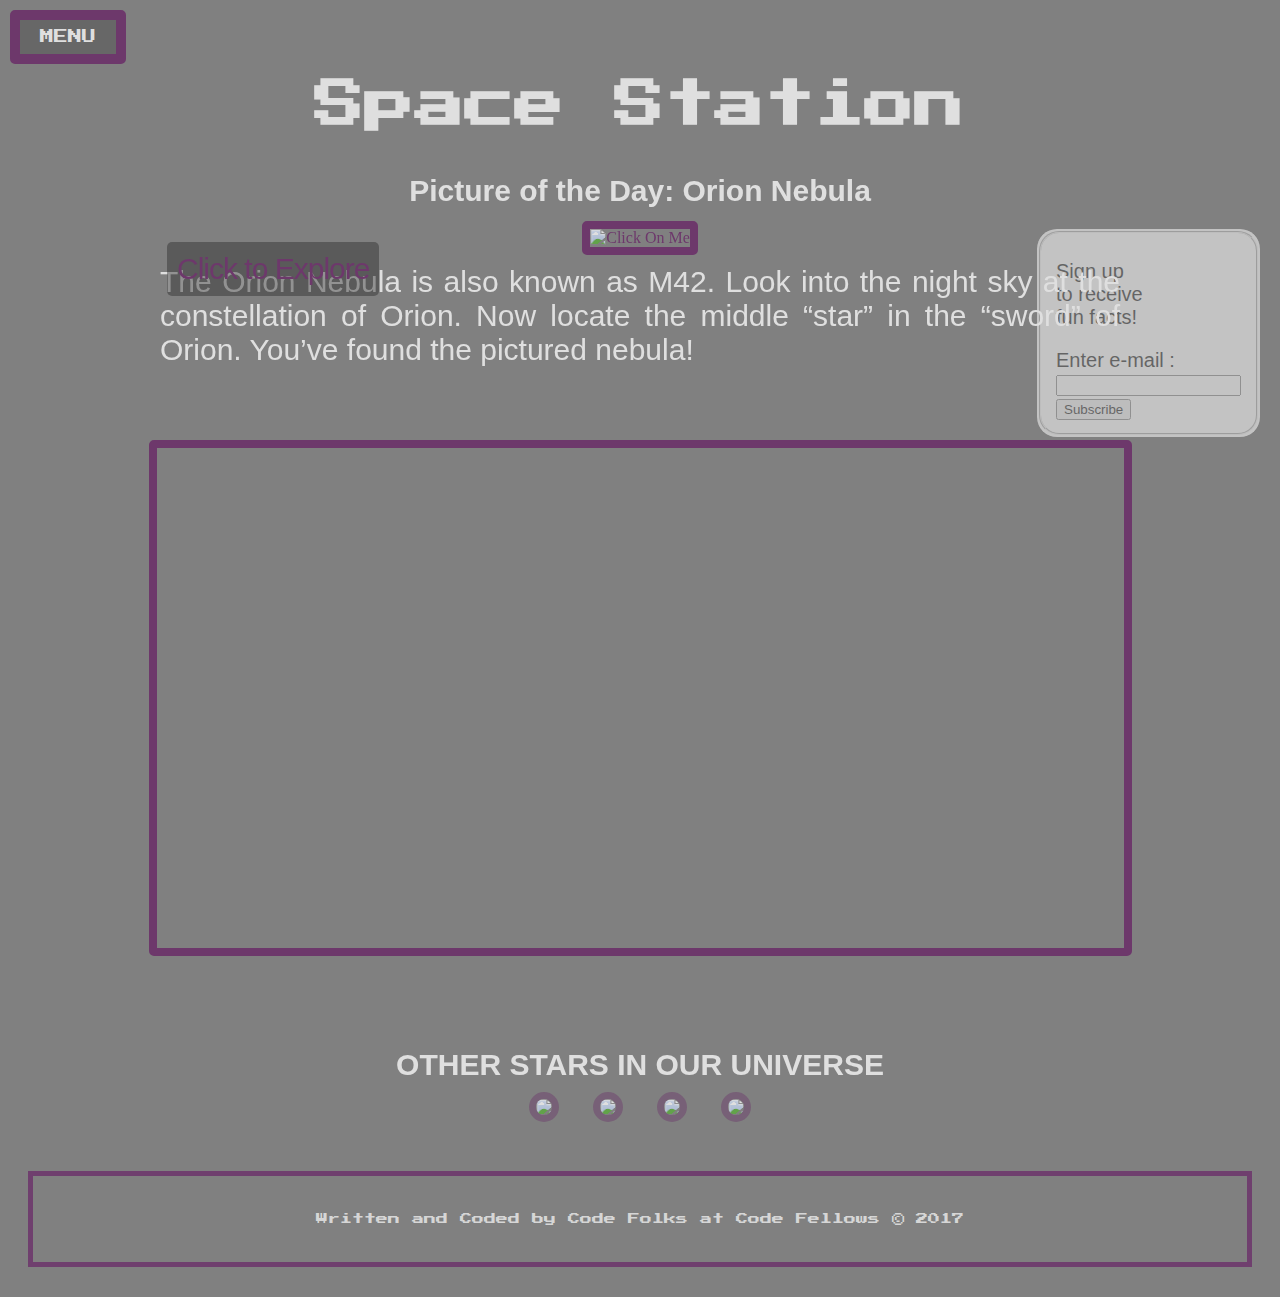
==== index.html @ 74b99b16 "Merge pull request #1 from ADL175/david-branch" ====
<!DOCTYPE html>
<html>
  <head>
    <meta charset="utf-8">
      <link rel="stylesheet" href="css/planet-style.css">
      <link type="text/css" rel="stylesheet" href="css/style.css"/>
      <link href="https://fonts.googleapis.com/css?family=Press+Start+2P" rel="stylesheet">

    <title>Welcome to Space Station</title>
  </head>
  <body>
    <header>


      <div class="dropdown">
        <button onclick="linkFunc()" class="linkbtn">MENU</button>
        <div id="pageLinks" class="link-content">
          <a href="index.html">
            Home &diams;</a>
          <a href="planets.html">
            Explore</a>
          <a href="quiz.html">
            Quiz</a>
          <a href="about.html">
            About Us</a>
          <a href="http://solarsystem.nasa.gov/kids/index.cfm" target="_blank">
            Play a Game!</a>


        </div>
      </div>



<!--
              <div id="nav-wrapper">
              <div id="header">
                <nav id="navbar">
                  <a href="index.html" class="nav-links"> Home </a>
                  <a href="planets.html" class="nav-links"> Solar System </a>
                  <a href="quiz.html" class="nav-links"> Quiz </a>
                  <a href="about.html" class="nav-links"> About Us </a>

                </nav>
              </div>
            </div>
 -->


      <section>
        <h1>Space Station</h1>
      </section>
    </header>
    <aside>
      <form id="subscribe" action="signup.html">
        <fieldset class="submit">
            <p>Sign up<br/>to receive<br/>fun facts!</p>
            <label>Enter e-mail :<br/>
            <input type="email" name="email" required="required"/><br/>
            <button type="submit" value="Subscribe">Subscribe</button>
        </fieldset>
      </form>
    </aside>


    <section id="center">


      <div id="day-pic">
        <h2>Picture of the Day: Orion Nebula</h2>
        <a href="planets.html">
        <img id="bigImage" src="assets/orion.jpg" alt="Click On Me" />
        </a>
        <span class="pid"><a href="planets.html">Click to Explore</a></span>
         <p class="dayPicInfo">The Orion Nebula is also known as M42. Look into the night sky at the constellation of Orion. Now locate the middle “star” in the “sword” of Orion. You’ve found the pictured nebula!</p>
      </div>


      <div class="random-stuff">
          <link href="https://fonts.googleapis.com/css?family=Audiowide" rel="stylesheet">
          <link href="https://fonts.googleapis.com/css?family=Press+Start+2P" rel="stylesheet">
          <p><iframe src="https://www.youtube.com/embed/Qd6nLM2QlWw" frameborder="0" allowfullscreen></iframe></p>

        </div>


      <section id="image-section">
        <h2>OTHER STARS IN OUR UNIVERSE</h2>
          <div class="edu">
            <a href="https://spaceplace.nasa.gov/" target="_blank">
            <img id= "imageLink" src="assets/nasa_spaceplace.png"/></a>
            <a href="http://www.spacex.com/" target="_blank">
            <img id= "imageLink" src="assets/spacex3.jpg"/></a>
            <a href="https://www.pacificsciencecenter.org/" target="_blank">
            <img id= "imageLink" src="assets/pacific_science.png"/></a>
            <a href="https://airandspace.si.edu/" target="_blank">
            <img id= "imageLink" src="assets/smithsoniam air_space.png"/></a>
          </div>
      </section>
    </section>


    <footer>
    <!--   LEFT FOOTER -->
    <div class="footer-left">
      <a href="http://www.facebook.com" target="_blank">
      <img src="assets/facebook.png" alt="" />


      </a>
        <a href="http://www.twitter.com" target="_blank">
          <img src="assets/twitter.png" alt="" />
      </a>
        <a href="http://www.instagram.com" target="_blank">
          <img src="assets/instagram.svg" alt="" />
      </a>
          <a href="http://www.pinterest.com" target="_blank">
            <img src="assets/pinterest.png" alt="" />
      </a>
      </div>

    <!--   CENTER FOOTER -->

      <p class="footer-center">Written and Coded by Code Folks at Code Fellows &copy; 2017</p>

      </div>

    </footer>


    <script type="text/javascript" src="js/app.js"></script>
    <script src="js/planet-app.js" type="text/javascript" ></script>
  </body>
</html>
---- css/planet-style.css ----
/*//////////////////////////////////////////*/
/*///////////  universal  //////////*/
/*//////////////////////////////////////////*/

body {
  background: url("../assets/planet-wallpaper.jpg");
  background-attachment: fixed;
  background-position: center;
  background-repeat: no-repeat;
  background-size: cover;
  color: white;
  opacity: 75%;

}

header {
  text-align: center;
}

a {
  text-decoration: none;
  color: #672065;
}

.random-stuff > p {
  margin: auto;
  padding: 5%;
  border-radius: 10%;
  color: black;
  text-align: center;
}

.random-stuff img {
  float: left;
}
/*//////////////////////////////////////////*/
/*///////////  nav  //////////*/
/*//////////////////////////////////////////*/

#nav-wrapper {
  height: 61px;
  width: 505px;
  background-color: #672065;
  margin-top: -16px;
  margin-left: -8px;
  border-bottom-right-radius: 25px;
}
#header {
  height: 50px;
  width: 500px;
  background-color: #5f5f5f;
  opacity: 70%;
  margin-top: -16px;
  margin-left: -8px;
  border-bottom-right-radius: 25px;
}

#navbar {
  color: #fff;
  text-decoration: none;
  list-style-type: none;
  text-align: center;

  position: absolute;
  top: 10px;
  left: 10px;
  width: 500px;
}

.nav-links {
  text-decoration: none;
  color: inherit;
font-family: 'Press Start 2P', cursive;
font-size: 18px;
    font-weight: bold;
    display: inline-block;
    padding-right: 30px;
}


/*//////////END OF NAV/////////////*/

h1 {
  font-family: 'Press Start 2P', cursive;
  font-size: 50px;
  text-align: center;
  color: white;
  overflow: hidden;
  margin-top: 70px;

}

/*//////////////////////////////////////////*/
/*///////////   div containing planet div //////////*/
/*//////////////////////////////////////////*/

.page-title {
  width: 600px;
  position: absolute;
  text-align: justify;
  margin-left: 10px;
  font-family: sans-serif;
  top: 160px;
  color: black;
}

.page-title h2 {
  font-family: 'Press Start 2P', cursive;
  font-size: 15px;
  text-align: left;
}

.planet-section {
  overflow: visible;
}

.quotes {
  background: white;
  opacity: .6;
  padding: 10px 20px;
  border-radius: 10px;
}

/*//////////////////////////////////////////*/
/*///////////   planet image selector   //////////*/
/*//////////////////////////////////////////*/

.planet-image {
  border-radius: 90%;
  height: 100px

}

#big-sun {
  height: 250px !important;
}

#big-sun:hover {
  -webkit-transform: scale(2.3)!important;
  -ms-transform: scale(2.3)!important;
  transform: scale(2.3)!important;
}

#planet-div-3 img {
  border-radius: 20%!important;
}


/*//////////////////////////////////////////*/
/*///////////   popup balloon element   //////////*/
/*//////////////////////////////////////////*/

.popupText {
  background: white;
  color: black;
  position: absolute;
  margin: auto;
  border: 2px solid gray;
  display: none;
  text-align: center;
  border-radius: 25px;
  padding: 10px;
  width: 200px;
  opacity: 0.6;
  line-height: 15px;
  font-family: 'Press Start 2P', cursive;
  font-size: 12px;
}

/*//////////////////////////////////////////*/
/*///////////    planet div margins //////////*/
/*//////////////////////////////////////////*/


#planet-div-1 {
  margin-left: 83%;
}

#planet-div-2 {
  margin-left: 79%;
}

#planet-div-3 {
  margin-left: 71.5%;

}

#planet-div-4 {
  margin-left: 67%;
}

#planet-div-5 {
  margin-left: 59%;
}

#planet-div-6 {
  margin-left: 51%;
}

#planet-div-7 {
  margin-left: 42%;
}

#planet-div-8 {
  margin-left: 30%;
}

#planet-div-9 {
  margin-left: 5%;
}

/*//////////////////////////////////////////*/
/*///////////     hover elements  //////////*/
/*//////////////////////////////////////////*/

.planet-image {
  transition: 1s ease;
  z-index: 99;
}

.planet-image:hover {
  -webkit-transform: scale(3.5);
  -ms-transform: scale(3.5);
  transform: scale(3.5);
  transition: all 0.75s ease;
}

.planet-image:hover + div {
  display: block;
}

h1  {
transition: 10s ease;
padding: 10px;
}

h1:hover {
-webkit-filter: blur(5px);
transition: 5s ease;

-webkit-transform: scale(1.2);
-ms-transform: scale(1.2);
transform: scale(1.2);
}

/*//////////////////////////////////////////*/
/*///////////   astronaut spaceship hover   //////////*/
/*//////////////////////////////////////////*/

#astronaut {
transition: 5s ease;
width: 250px;
}

#astronaut:hover {
  cursor: default;
  transform: rotate(720deg);
  transition: all 5s ease-in-out 0s;
}

.spaceship-div {
  position: absolute;
  top: 900px;
  right: 40px;
  z-index: 0;
}

.spaceship-div img{
  width: 300px;
  transition: 5s ease;
}

.spaceship-div img:hover {
  cursor: default;
  transition: all 5s ease-in-out 0s;
  -webkit-transform: scale(.1)!important;
  -ms-transform: scale(.1)!important;
  transform: rotate(2000deg) scale(.1)!important;
}

/*//////////////////////////////////////////*/
/*///////////     Footer elements  //////////*/
/*//////////////////////////////////////////*/

a {
  text-decoration: none;
}

.footer-left {
  float: left;
  position: absolute;
}

footer {
  text-align: center;
  background: gray;
  border: 5px solid #672065;
  padding: 25px;
  font-family: 'Press Start 2P', cursive;
  font-size: 12px;
  opacity: .9;
  margin-top: 300px;

  }

.footer-left a img {
  width: 40px;
}

/*/////////////////////////
///////
////// Link button
//////
/////////////////////////*/

.linkbtn {
    background-color: #5f5f5f;
    color: white;
    font-family: 'Press Start 2P', cursive;
    padding: 10px 20px;
    font-size: 14px;
    border: 10px solid #672065;
    cursor: pointer;
    border-radius: 5px;
    position: absolute;
    left: 10px;
    top: 10px;
}

/*/////////////////////////
///////
////// Link hover
//////
/////////////////////////*/

.linkbtn:hover, .linkbtn:focus {
    background-color: #672065;
}

.link-content {
    display: none;
    position: absolute;
    background-color:#5f5f5f;
    min-width: 160px;
    box-shadow: 0px 8px 16px 0px rgba(0,0,0,0.2);
    z-index: 1;
    border-radius: 5px;
}

.link-content a {
    color: white;
    padding: 15px 25px;
    text-decoration: none;
    display: block;
    font-family: 'Press Start 2P', cursive;
    text-align: left;

}

.link-content a:hover {background-color: white; color: black}

.show {display:block;}
---- css/style.css ----
body{
  background-color: gray;
  background-image: url('../assets/space-background.jpg');
  color: white;
  }

/*button {
  box-shadow: 2px 2px 5px #888888;
}*/

/*button:hover {
  background-color: rgba(0, 0, 0, 0.3);
  padding: 4px
}*/

h1 {
  text-align: center;
font-family: 'Press Start 2P', cursive;
  font-size: 50px;
  margin-top: 70px;
}

h2 {
  text-align: center;
  font-family: helvetica;
  font-size: 30px;
  margin-bottom: -5px;
  /*margin-bottom: 0px;*/
}



.pid {
  color: white;
  font-family: helvetica;
  font-size: 30px;
  letter-spacing: -1px;
  /*background: rgb(0, 0, 0);*/
  background: rgba(0, 0, 0, 0.4);
  padding: 10px;
  position: absolute;
  top: 68px;
  left: 27px;
  width: 50%%;
  border-radius: 5px;
  /*opacity: .7*/
}

#center {
  display:block;
  text-align:center;
  margin: auto;
  display: block;
  text-align: center;
  margin: auto;
}

#day-pic {
  position: relative;
  width: 1000PX;
  display: inline-block;
  display: block;
  text-align: center;
  margin: auto;
}

#subscribe {
  overflow: hidden;
  float: right;
  margin: 20px;
  font-family: helvetica;
  font-size: 20px;
  background-color: white;
  /*opacity: 0.7;*/
  border-radius: 20px;
  position: absolute;
  opacity: .7;
  right: 0;
  top: 209px;
}


.submit {
  border-radius: 20px;
  /*padding: 13px;*/
  margin: 2px;
  color: black;
  opacity: .7;
  /*position: fixed;
  top: 229px;
  right: 7px;*/
  background: white;
  text-align: justify;
}


#bigImage {
  margin-top: 18px;
  border-radius: 5px;
  border: 8px solid #672065;
  width: 97%;
  transition: 1s ease;
}

#bigImage:hover {
  -webkit-transform: scale(1.1);
  -ms-transform: scale(1.1);
  transform: scale(1.1);
  transition: all 0.75s ease;
}

iframe {
  border: 8px solid #672065;
  width: 967px;
  height: 500px;
  border-radius: 5px;
}
.dayPicInfo {
  margin: auto;
  color: white;
  width: 96%;
  font-family: helvetica;
  padding: 10px;
  font-size: 30px;
  text-align: justify;
  /*background: grey opacity: .7;*/
  border-radius: 5px;

}



#imageLink{
  border: 7px solid rgba(103, 32, 101, 0.44);
  margin: 15px;
  border-radius: 15px;
}

.edu img{
  transition: 1s ease;
  /*z-index: 99;*/
}

.edu img:hover {
  -webkit-transform: scale(.7);
  -ms-transform: scale(.7);
  transform: scale(.7);
  transition: all 0.75s ease;
}

/*/////////////////////////
///////
////// Link button
//////
/////////////////////////*/

.linkbtn {
    background-color: #5f5f5f;
    color: white;
    font-family: 'Press Start 2P', cursive;
    padding: 10px 20px;
    font-size: 14px;
    border: 10px solid #672065;
    cursor: pointer;
    border-radius: 5px;
    position: absolute;
    left: 10px;
    top: 10px;
}

/*/////////////////////////
///////
////// Link hover
//////
/////////////////////////*/

.linkbtn:hover, .linkbtn:focus {
    background-color: #672065;
}

.link-content {
    display: none;
    position: absolute;
    background-color:#5f5f5f;
    min-width: 160px;
    box-shadow: 0px 8px 16px 0px rgba(0,0,0,0.2);
    z-index: 1;
    border-radius: 5px;
}

.link-content a {
    color: white;
    padding: 15px 25px;
    text-decoration: none;
    display: block;
    font-family: 'Press Start 2P', cursive;
    text-align: left;

}

.link-content a:hover {background-color: white; color: black}

.show {display:block;}

/*/////////////////////////
///////
//////FOOTER
//////
/////////////////////////*/



a {
  text-decoration: none;
}

.footer-left {
  float: left;
  position: absolute;
}

footer {
  text-align: center;
  background: gray;
  margin: 30px 20px;
  border: 5px solid #672065;
  padding: 25px;
font-family: 'Press Start 2P', cursive;
  font-size: 12px;
  opacity: .9;
  }

.footer-left a img {
  width: 40px;
}
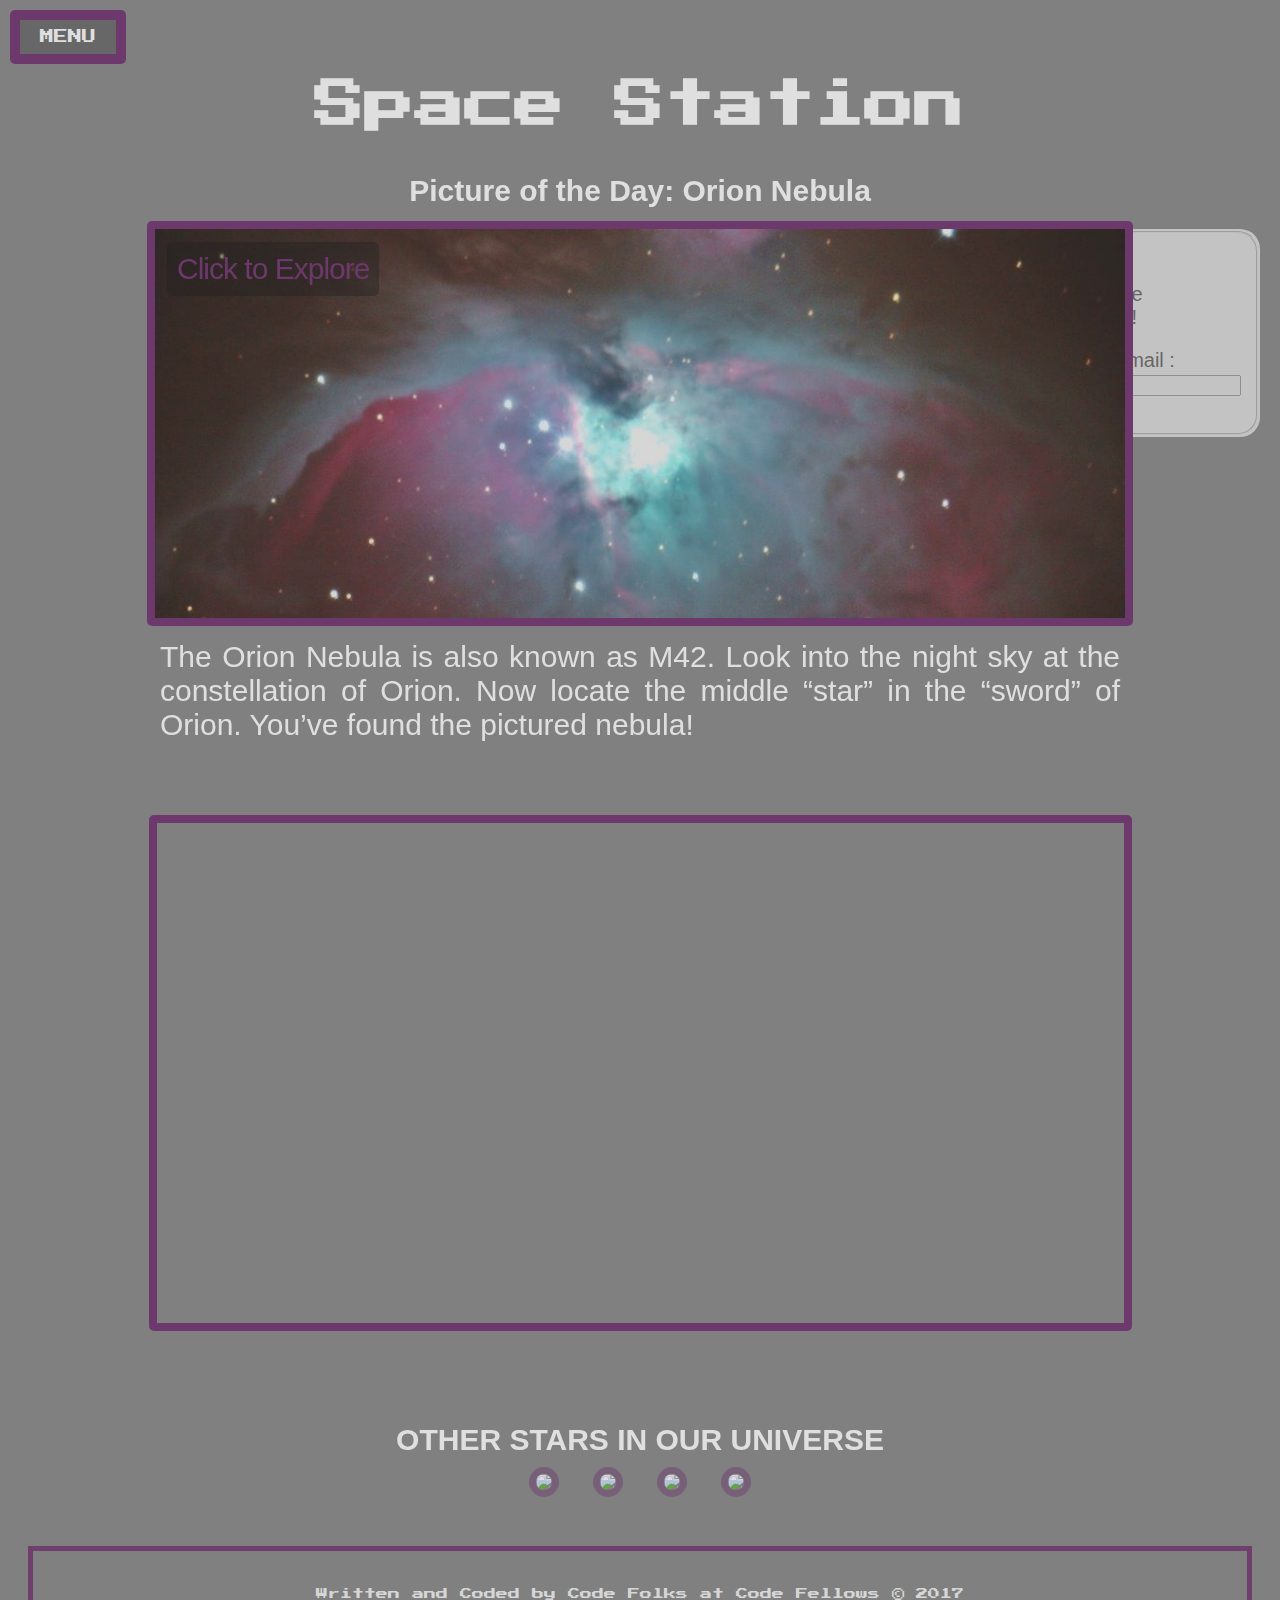
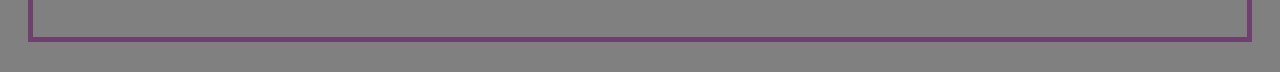
==== commit dd7ed5c0: "Update index.html" ====
--- a/index.html
+++ b/index.html
@@ -69,7 +69,7 @@
       <div id="day-pic">
         <h2>Picture of the Day: Orion Nebula</h2>
         <a href="planets.html">
-        <img id="bigImage" src="assets/orion.jpg" alt="Click On Me" />
+        <img id="bigImage" src="assets/Orion.jpg" alt="Click On Me" />
         </a>
         <span class="pid"><a href="planets.html">Click to Explore</a></span>
          <p class="dayPicInfo">The Orion Nebula is also known as M42. Look into the night sky at the constellation of Orion. Now locate the middle “star” in the “sword” of Orion. You’ve found the pictured nebula!</p>
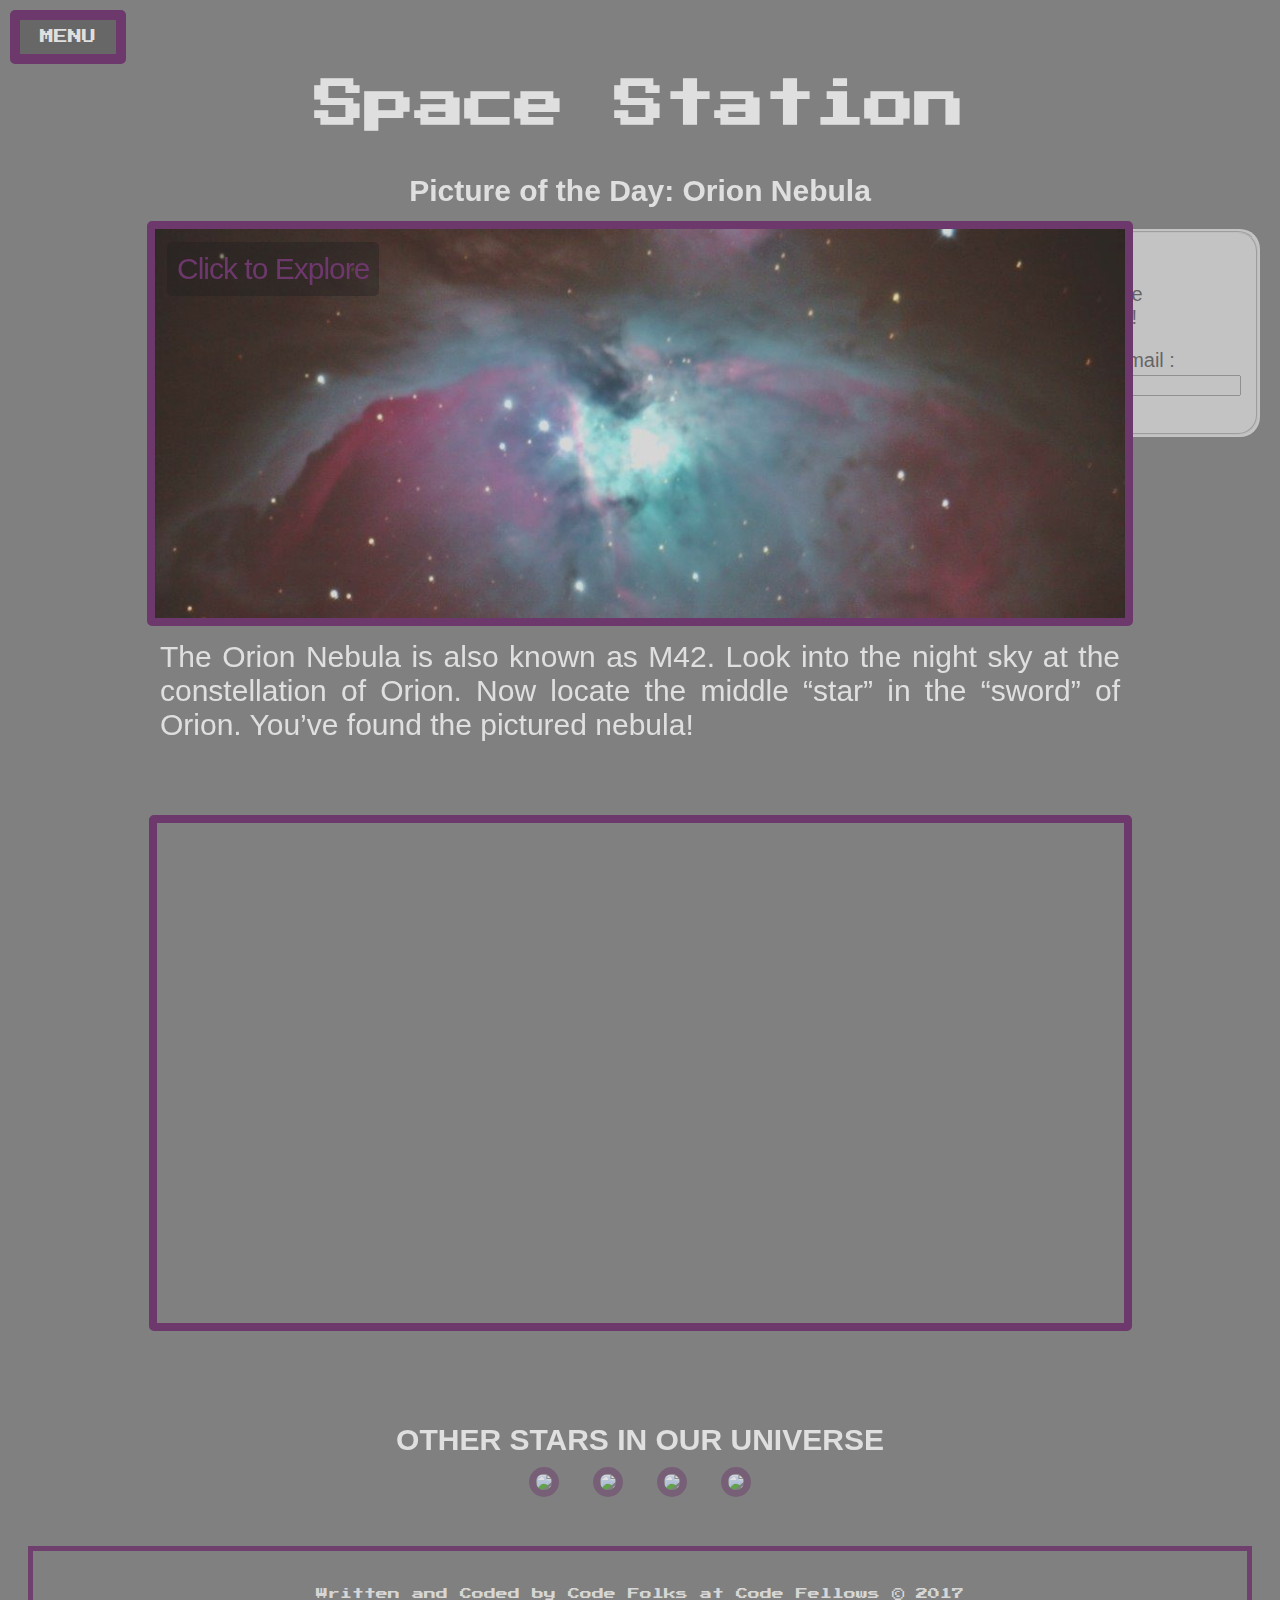
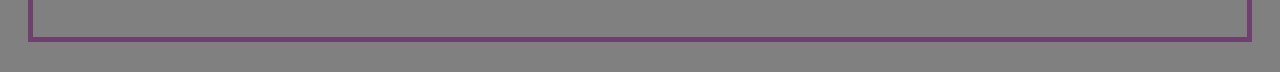
==== commit 4c9ab341: "fixed more linter issues, need to fix quiz section divs" ====
--- a/index.html
+++ b/index.html
@@ -29,24 +29,6 @@
 
         </div>
       </div>
-
-
-
-<!--
-              <div id="nav-wrapper">
-              <div id="header">
-                <nav id="navbar">
-                  <a href="index.html" class="nav-links"> Home </a>
-                  <a href="planets.html" class="nav-links"> Solar System </a>
-                  <a href="quiz.html" class="nav-links"> Quiz </a>
-                  <a href="about.html" class="nav-links"> About Us </a>
-
-                </nav>
-              </div>
-            </div>
- -->
-
-
       <section>
         <h1>Space Station</h1>
       </section>
@@ -55,7 +37,7 @@
       <form id="subscribe" action="signup.html">
         <fieldset class="submit">
             <p>Sign up<br/>to receive<br/>fun facts!</p>
-            <label>Enter e-mail :<br/>
+            <label>Enter e-mail :</label><br/>
             <input type="email" name="email" required="required"/><br/>
             <button type="submit" value="Subscribe">Subscribe</button>
         </fieldset>
@@ -88,13 +70,13 @@
         <h2>OTHER STARS IN OUR UNIVERSE</h2>
           <div class="edu">
             <a href="https://spaceplace.nasa.gov/" target="_blank">
-            <img id= "imageLink" src="assets/nasa_spaceplace.png"/></a>
+            <img class= "imageLink" src="assets/nasa_spaceplace.png"/></a>
             <a href="http://www.spacex.com/" target="_blank">
-            <img id= "imageLink" src="assets/spacex3.jpg"/></a>
+            <img class= "imageLink" src="assets/spacex3.jpg"/></a>
             <a href="https://www.pacificsciencecenter.org/" target="_blank">
-            <img id= "imageLink" src="assets/pacific_science.png"/></a>
+            <img class= "imageLink" src="assets/pacific_science.png"/></a>
             <a href="https://airandspace.si.edu/" target="_blank">
-            <img id= "imageLink" src="assets/smithsoniam air_space.png"/></a>
+            <img class= "imageLink" src="assets/smithsoniam air_space.png"/></a>
           </div>
       </section>
     </section>
@@ -122,9 +104,6 @@
     <!--   CENTER FOOTER -->
 
       <p class="footer-center">Written and Coded by Code Folks at Code Fellows &copy; 2017</p>
-
-      </div>
-
     </footer>
 
 
--- a/css/style.css
+++ b/css/style.css
@@ -4,15 +4,6 @@
   color: white;
   }
 
-/*button {
-  box-shadow: 2px 2px 5px #888888;
-}*/
-
-/*button:hover {
-  background-color: rgba(0, 0, 0, 0.3);
-  padding: 4px
-}*/
-
 h1 {
   text-align: center;
 font-family: 'Press Start 2P', cursive;
@@ -28,14 +19,11 @@
   /*margin-bottom: 0px;*/
 }
 
-
-
 .pid {
   color: white;
   font-family: helvetica;
   font-size: 30px;
   letter-spacing: -1px;
-  /*background: rgb(0, 0, 0);*/
   background: rgba(0, 0, 0, 0.4);
   padding: 10px;
   position: absolute;
@@ -43,7 +31,6 @@
   left: 27px;
   width: 50%%;
   border-radius: 5px;
-  /*opacity: .7*/
 }
 
 #center {
@@ -82,13 +69,9 @@
 
 .submit {
   border-radius: 20px;
-  /*padding: 13px;*/
   margin: 2px;
   color: black;
   opacity: .7;
-  /*position: fixed;
-  top: 229px;
-  right: 7px;*/
   background: white;
   text-align: justify;
 }
@@ -123,14 +106,10 @@
   padding: 10px;
   font-size: 30px;
   text-align: justify;
-  /*background: grey opacity: .7;*/
-  border-radius: 5px;
-
-}
-
-
-
-#imageLink{
+  border-radius: 5px;
+}
+
+.imageLink{
   border: 7px solid rgba(103, 32, 101, 0.44);
   margin: 15px;
   border-radius: 15px;
@@ -138,7 +117,6 @@
 
 .edu img{
   transition: 1s ease;
-  /*z-index: 99;*/
 }
 
 .edu img:hover {
@@ -208,8 +186,6 @@
 //////
 /////////////////////////*/
 
-
-
 a {
   text-decoration: none;
 }
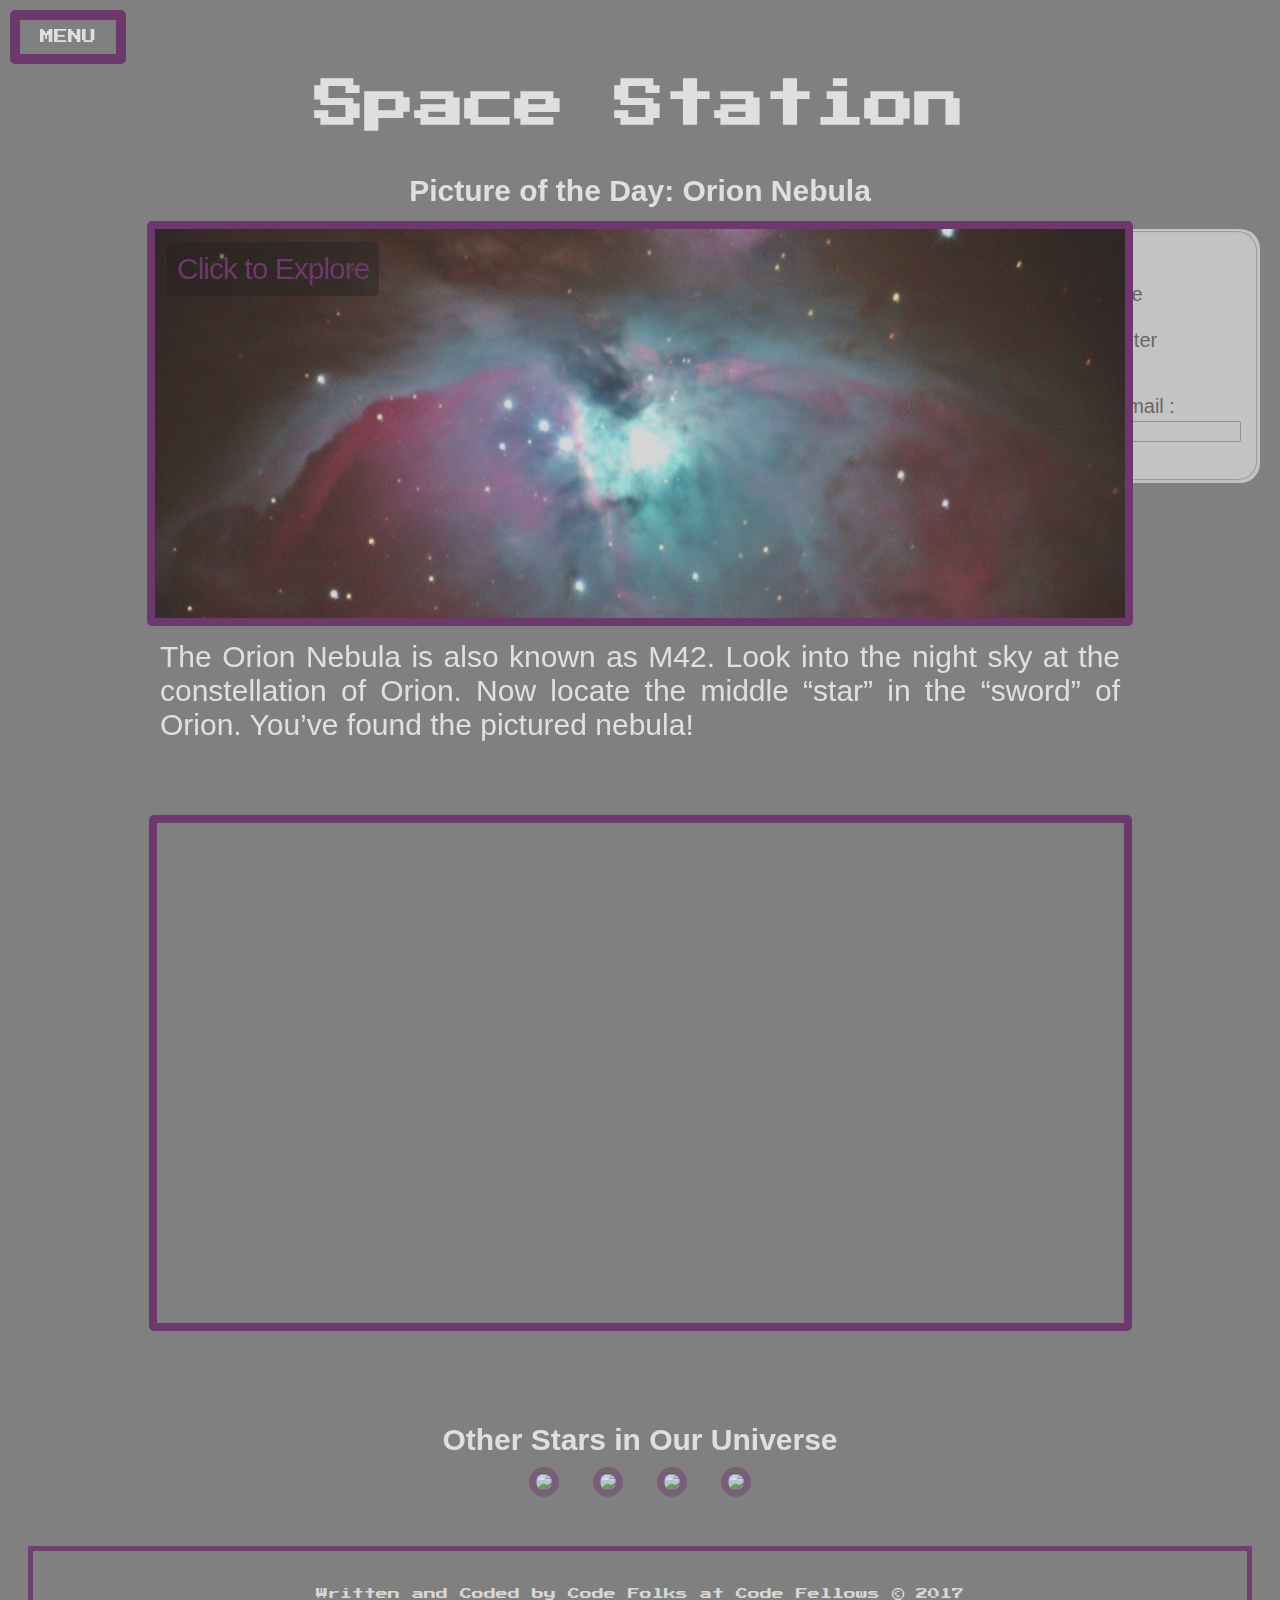
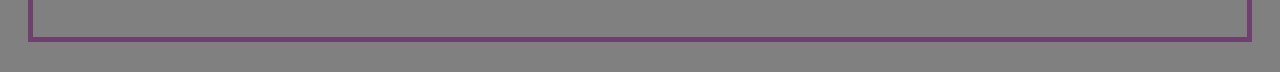
==== commit 8db01eeb: "made changes to font for finalized" ====
--- a/index.html
+++ b/index.html
@@ -36,7 +36,7 @@
     <aside>
       <form id="subscribe" action="signup.html">
         <fieldset class="submit">
-            <p>Sign up<br/>to receive<br/>fun facts!</p>
+            <p>Sign-up<br/>to receive<br/>fun facts<br/>about outer<br/>space!</p>
             <label>Enter e-mail :</label><br/>
             <input type="email" name="email" required="required"/><br/>
             <button type="submit" value="Subscribe">Subscribe</button>
@@ -67,7 +67,7 @@
 
 
       <section id="image-section">
-        <h2>OTHER STARS IN OUR UNIVERSE</h2>
+        <h2>Other Stars in Our Universe</h2>
           <div class="edu">
             <a href="https://spaceplace.nasa.gov/" target="_blank">
             <img class= "imageLink" src="assets/nasa_spaceplace.png"/></a>
--- a/css/planet-style.css
+++ b/css/planet-style.css
@@ -106,8 +106,9 @@
 }
 
 .page-title h2 {
-  font-family: 'Press Start 2P', cursive;
-  font-size: 15px;
+  /*font-family: 'Press Start 2P', cursive;*/
+  font-family: helvetica;
+  font-size: 25px;
   text-align: left;
 }
 
@@ -315,7 +316,7 @@
 /////////////////////////*/
 
 .linkbtn {
-    background-color: #5f5f5f;
+    background-color: transparent;
     color: white;
     font-family: 'Press Start 2P', cursive;
     padding: 10px 20px;
@@ -335,7 +336,7 @@
 /////////////////////////*/
 
 .linkbtn:hover, .linkbtn:focus {
-    background-color: #672065;
+    background-color: #5f5f5f;
 }
 
 .link-content {
--- a/css/style.css
+++ b/css/style.css
@@ -133,7 +133,7 @@
 /////////////////////////*/
 
 .linkbtn {
-    background-color: #5f5f5f;
+    background-color: transparent;
     color: white;
     font-family: 'Press Start 2P', cursive;
     padding: 10px 20px;
@@ -153,7 +153,7 @@
 /////////////////////////*/
 
 .linkbtn:hover, .linkbtn:focus {
-    background-color: #672065;
+    background-color: #5f5f5f;
 }
 
 .link-content {
